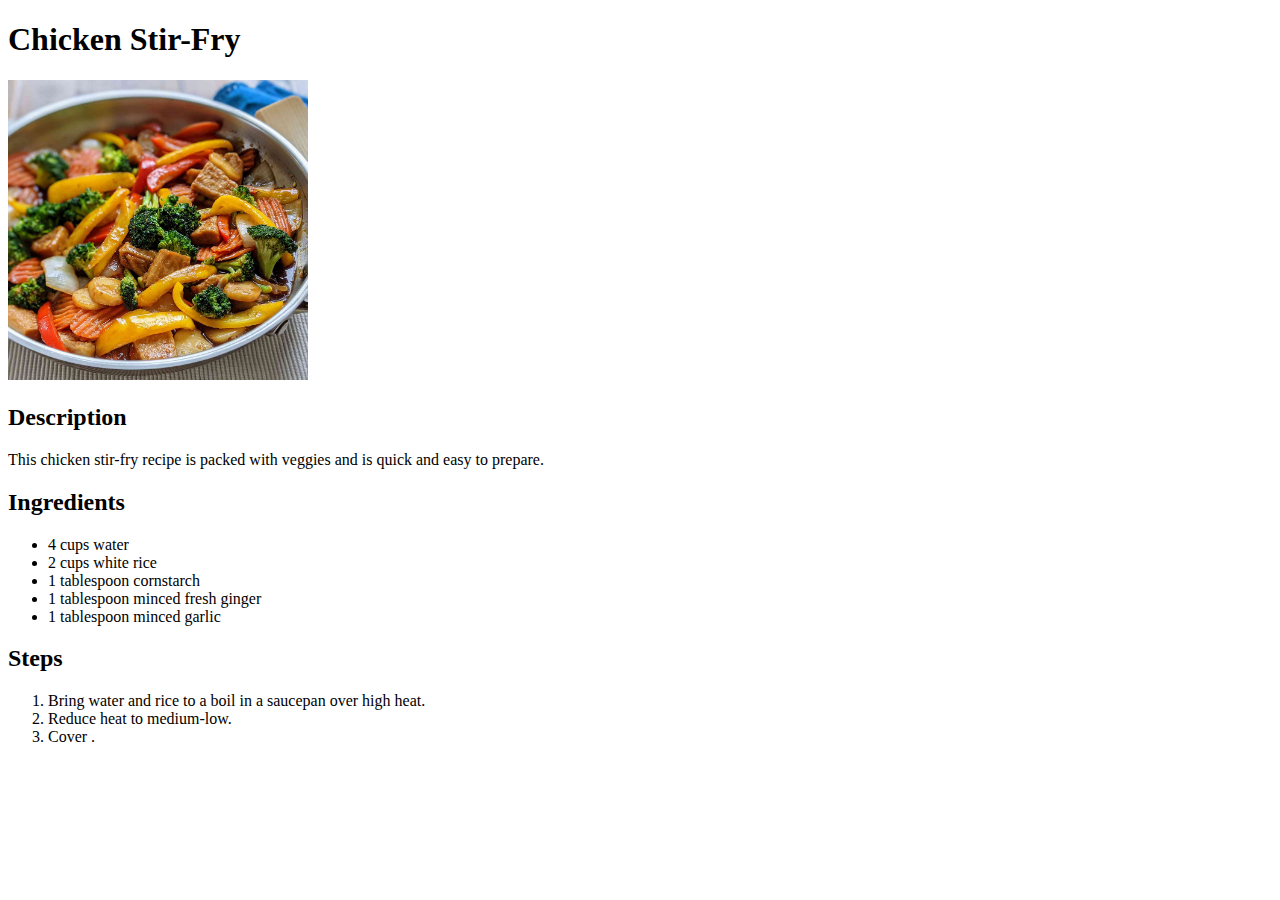
==== recipes/chicken-stir-fry.html @ 26846e82 "Project completed 08/09/2024" ====
<!DOCTYPE html>
<html lang="en">
  
<head>
    <meta charset="utf-8">
    <title>Chicken Stir-Fry</title>
  
</head>
  
<body>
    <h1>Chicken Stir-Fry</h1>
    <img src="../resources/chicken-stir-fry.png" height="300">
    <h2>Description</h2>
    <p>This chicken stir-fry recipe is packed with veggies and is quick and easy to prepare. </p>
    
    <h2>Ingredients</h2>
    <ul>
        <li>4 cups water</li>
        <li>2 cups white rice</li>
        <li>1 tablespoon cornstarch</li>
        <li>1 tablespoon minced fresh ginger</li>
        <li>1 tablespoon minced garlic</li>
    </ul>

    <h2>Steps</h2>
    <ol>
        <li>Bring water and rice to a boil in a saucepan over high heat.</li>
        <li>Reduce heat to medium-low.</li>
        <li>Cover       .</li>
    </ol>
</body>

</html>
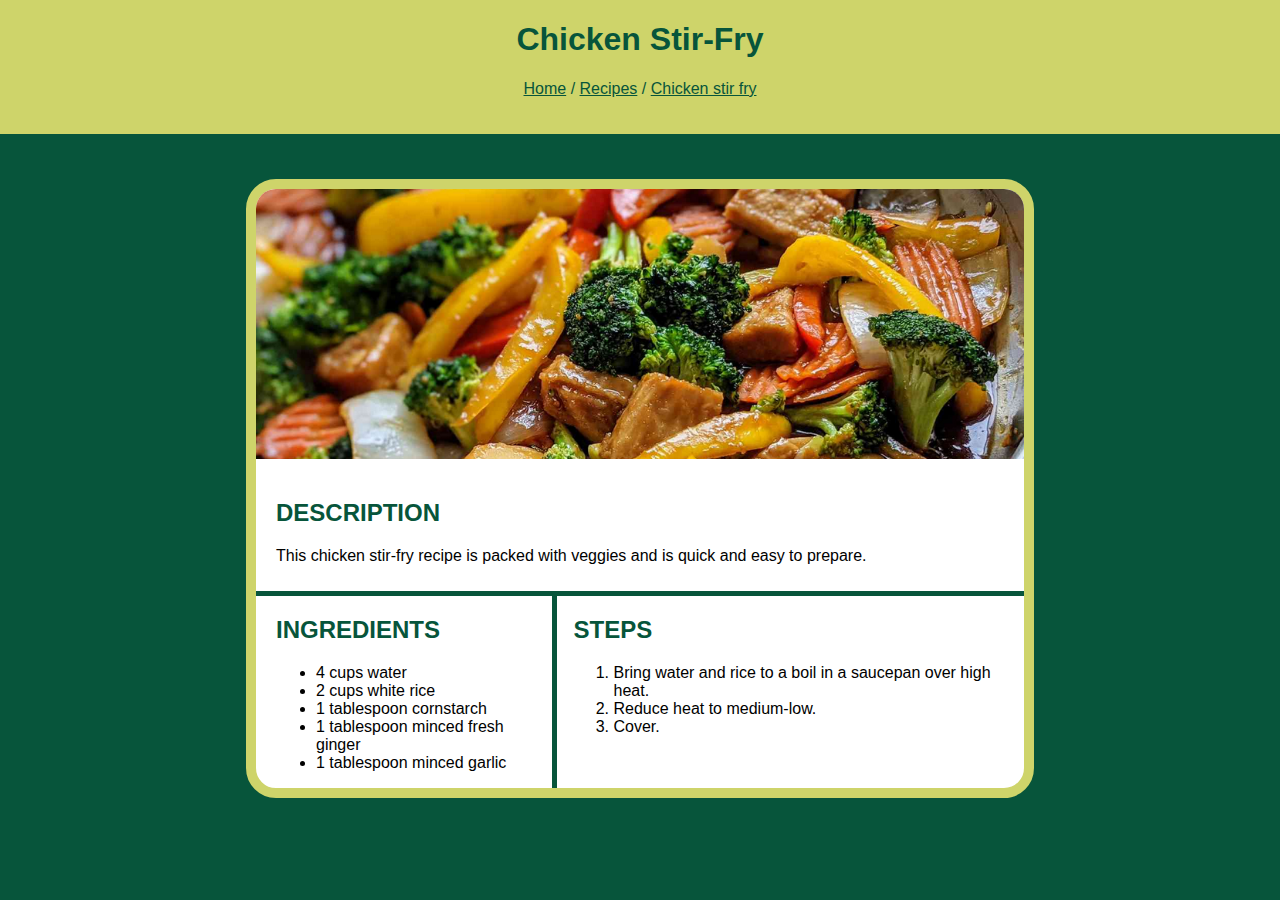
==== commit 173fbc37: "Added CSS styling" ====
--- a/recipes/chicken-stir-fry.html
+++ b/recipes/chicken-stir-fry.html
@@ -4,30 +4,43 @@
 <head>
     <meta charset="utf-8">
     <title>Chicken Stir-Fry</title>
-  
+    <link rel="stylesheet" href="../style.css">
 </head>
   
 <body>
-    <h1>Chicken Stir-Fry</h1>
-    <img src="../resources/chicken-stir-fry.png" height="300">
-    <h2>Description</h2>
-    <p>This chicken stir-fry recipe is packed with veggies and is quick and easy to prepare. </p>
-    
-    <h2>Ingredients</h2>
-    <ul>
-        <li>4 cups water</li>
-        <li>2 cups white rice</li>
-        <li>1 tablespoon cornstarch</li>
-        <li>1 tablespoon minced fresh ginger</li>
-        <li>1 tablespoon minced garlic</li>
-    </ul>
-
-    <h2>Steps</h2>
-    <ol>
-        <li>Bring water and rice to a boil in a saucepan over high heat.</li>
-        <li>Reduce heat to medium-low.</li>
-        <li>Cover       .</li>
-    </ol>
+    <header>
+        <h1>Chicken Stir-Fry</h1>
+        <p><a href="../index.html">Home</a> / <a href="#">Recipes</a> / <a href="#">Chicken stir fry</a></p>
+    </header>
+    <main id="recipe-page">
+        <div class="recipe">
+            <div class="image-banner" style="background-image:url('../resources/chicken-stir-fry.png')"></div>
+            <div class="description">
+                <h2>Description</h2>
+                <p>This chicken stir-fry recipe is packed with veggies and is quick and easy to prepare.</p>
+            </div>
+            <div class="guide">
+                <div class="ingredients">
+                    <h2>Ingredients</h2>
+                    <ul>
+                        <li>4 cups water</li>
+                        <li>2 cups white rice</li>
+                        <li>1 tablespoon cornstarch</li>
+                        <li>1 tablespoon minced fresh ginger</li>
+                        <li>1 tablespoon minced garlic</li>
+                    </ul>
+                </div>
+                <div class="steps">
+                    <h2>Steps</h2>
+                    <ol>
+                        <li>Bring water and rice to a boil in a saucepan over high heat.</li>
+                        <li>Reduce heat to medium-low.</li>
+                        <li>Cover.</li>
+                    </ol>
+                </div>
+            </div>
+        </div>
+    </main>
 </body>
 
 </html>--- a/style.css
+++ b/style.css
@@ -0,0 +1,107 @@
+*{
+    font-family:sans-serif;
+}
+
+body{
+    background-color:#07553B;
+    margin:0;
+}
+
+header{
+    background-color: #CED46A;
+    color:#07553B;
+    margin-top:-20px;
+    padding:20px 0 20px 0;
+    text-align:center;
+}
+header a{
+    color:#07553B;
+}
+header a:hover{
+    color:#0a412e;
+}
+
+#recipe-container{
+    margin:5vw 2vw 5vw 2vw;
+    display:flex;
+    flex-direction: row;
+    justify-content:space-between;
+}
+.recipe-card{
+    background-color:#ffffff;
+    color:#07553B;
+    width:25vw;
+    border-radius:20px;
+    text-align:center;
+    padding-bottom: 20px;
+    box-shadow: #1a1a1a 0 20px 20px;
+}
+
+.recipe-card img{
+    width:100%;
+    height:auto;
+    border-top-left-radius: 20px;
+    border-top-right-radius: 20px;
+    margin-bottom:12px;
+}
+.recipe-card h2, .recipe-card h3{
+    margin:0;
+}
+.recipe-card h3{
+    font-weight:400;
+}
+.recipe-card button{
+    background-color:#CED46A;
+    color:#07553B;
+    margin-top:12px;
+    padding:10px;
+    border:0;
+    font-weight:700;
+}
+
+.recipe-card button:hover{
+    box-shadow: #1a1a1a 0 5px 5px;
+    cursor:pointer;
+}
+
+#recipe-page{
+    margin-top:5vh;
+    display:flex;
+    justify-content:center;
+}
+.recipe{
+    border:#CED46A 10px solid;
+    width:60vw;
+    background-color:white;
+    border-radius:30px;
+}
+.recipe .description{
+    padding:10px 20px 10px 20px;
+}
+.recipe h2{
+    color:#07553B;
+    text-transform:uppercase;
+}
+.recipe .guide{
+    border-top:5px solid #07553B;
+    display:flex;
+    flex-direction:row;
+    padding: 0 20px 0 20px;
+}
+
+.recipe .steps{
+    border-left:5px solid #07553B;
+    padding-left:16px;
+}
+.recipe .ingredients{
+    padding-right:16px;
+}
+
+.image-banner{
+    border-top-left-radius:20px;
+    border-top-right-radius: 20px;
+    margin-bottom:10px;
+    height:30vh;
+    background-position: center center;
+    background-size: cover;
+}